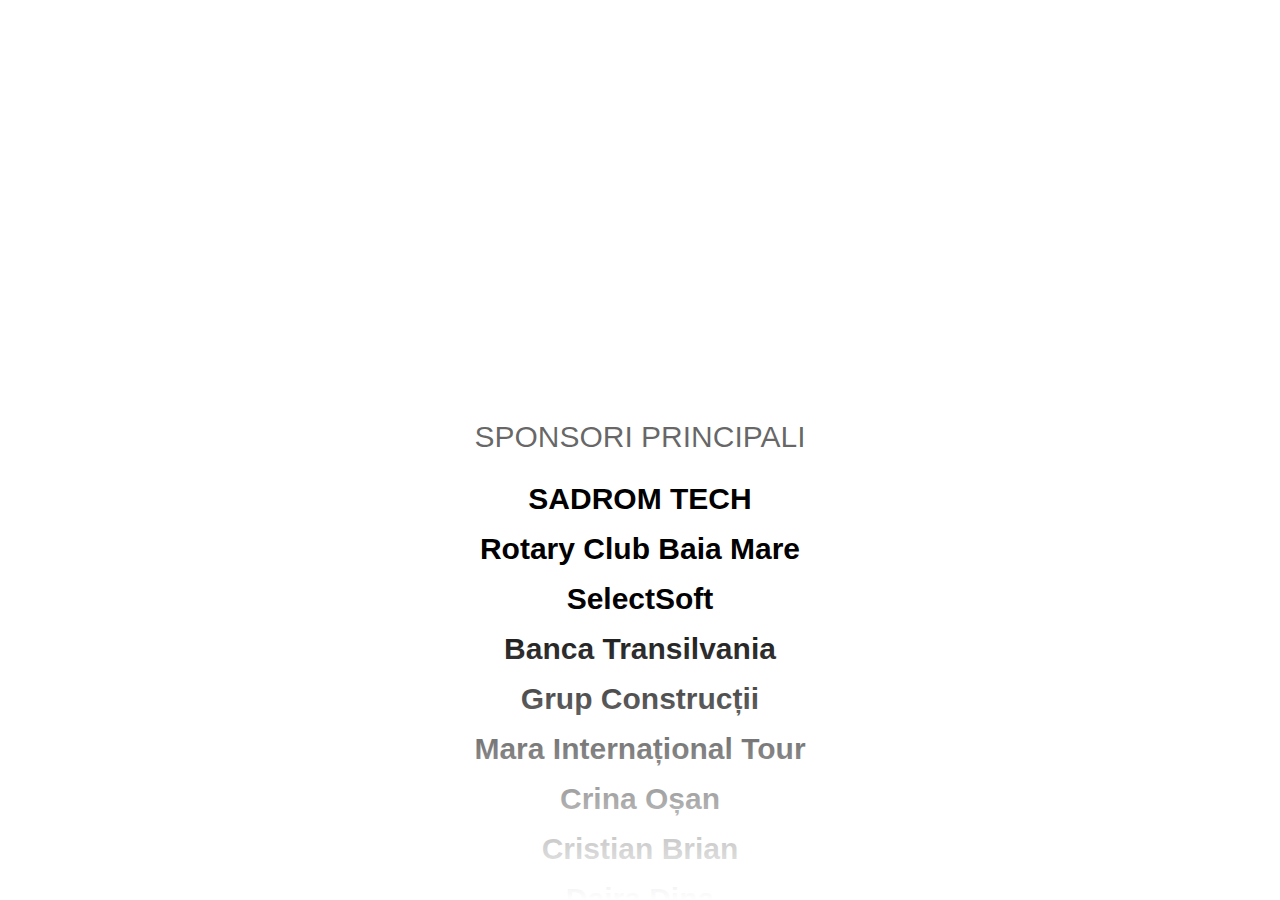
==== index.html @ 67159d3e "swapped to vertical layout; removed logos; added rotaract sponsors" ====
<!DOCTYPE html>
<html lang="en">
  <head>
    <meta charset="UTF-8" />
    <meta http-equiv="X-UA-Compatible" content="IE=edge" />
    <meta name="viewport" content="width=device-width, initial-scale=1.0" />
    <title>Coding with Robby</title>
    <link rel="stylesheet" href="./style.css" />
  </head>
  <body>
    <div class="logos">
      <div class="logos-slide">
        <p class="section">SPONSORI PRINCIPALI</p>
        
        <p>SADROM TECH </p>
        <p>Rotary Club Baia Mare</p>
        <p>SelectSoft</p>
        <p>Banca Transilvania</p>
        <p>Grup Construcții</p>
        <p>Mara Internațional Tour</p>
        <p>Crina Oșan</p>
        <p>Cristian Brian</p>
        <p>Daira Dina</p>
        <p>Druid Studio</p>
        <p>Ionatan Opriș</p>
        <p>Iulia Pop</p>
        <p>Laura Maxim</p>
        <p>Meze Headphones</p>
        <p>NeonStation</p>
        <p>Oana Chirilă</p>
        <p>Rudy Rubix</p>
        <p>WeDine.Fain</p>
        
        <p class="section">SPONSORI </p>
        
        <p>Adriana și Cosmin Moldovan</p>
        <p>Alexandra Nemet- Barber</p>
        <p>Angelus Print</p>
        <p>Cabinet Stomatologic Laura Cânța</p>
        <p>Cabinet Stomatologic Laura Rusu</p>
        <p>Camelia Nails Studio</p>
        <p>Casa Dei Bambini</p>
        <p>Cobo Spa</p>
        <p>Ecoptimist</p>
        <p>Ferma Găzduța</p>
        <p>Florăria Flori din Rai</p>
        <p>Florăria Flourish</p>
        <p>Frizeria Vedeta</p>
        <p>Gallo Bistro</p>
        <p>Grădina din Deal</p>
        <p>Greeny's</p>
        <p>GymGees</p>
        <p>Hotel Secret Garden Dănești</p>
        <p>InstaMoss</p>
        <p>Ioana Furtea</p>
        <p>Istanbul Kebab House</p>
        <p>Javu Atelier</p>
        <p>Liberty</p>
        <p>Lifestyle Valea Roșie</p>
        <p>M.Rock by Linda</p>
        <p>Maramont Sport</p>
        <p>Moldovan Monica</p>
        <p>Optica Kulcsar</p>
        <p>Pet Spa Shop & more</p>
        <p>Pizza Baia Mare</p>
        <p>Psh. Clinician Cristina Dina</p>
        <p>Restaurant Centro</p>
        <p>Robocons</p>
        <p>Spa Metisse</p>
        <p>Students Hub</p>
        <p>Terra Bistro</p>
        <p>Trio Artisan Bakery & cafe</p>
        <p>Ulei de Șomcuta</p>
        <p>VapeMeUp</p>
        <p>Xbody</p>
        
        <p class="section">SWEETS AND DRINKS by</p>
        
        <p>Brutăria Baia Sprie</p>
        <p>ChocolArt</p>
        <p>Cocktail Events</p>
        <p>Emilia Măgurean</p>
        <p>Ferma Găzduța</p>
        <p>Gina's cakes</p>
        <p>Iz.macarons</p>
        <p>Lapte și miere</p>
        <p>LoveCake</p>
        <p>Mai Dulce</p>
        <p>Oana Tilca</p>
        
        <p class="section">Music by</p>
        
        <p>Corala Armonia</p>
        <p>Figure of Funk</p>
        <p>Maxim Studio</p>
        
        <p class="section">Photo & Video by</p>
        
        <p>Bogdan Sabău</p>
        <p>Daniel Pop</p>
        
        <p class="section">Venue by</p>
        
        <p>Golden Star</p>
        
        <p class="section">Hosted by</p>
        
        <p>Pamela Iobaji</p>
        
        <p class="section">Partenerii</p>
        
        <p>Interact Abstract Baia Mare</p>
        
        <p class="section">Directed by</p>
        
        <p>Rotaract Baia Mare</p>
      </div>
    </div>

    <script>
      var copy = document.querySelector(".logos-slide").cloneNode(true);
      document.querySelector(".logos").appendChild(copy);
    </script>
  </body>
</html>
---- style.css ----
* {
  margin: 0;
  padding: 0;
  box-sizing: border-box;
}

body {
  background: #ffffff;
}

@keyframes slide {
  from {
    transform: translateY(0);
  }

  to {
    transform: translateY(-100%);
  }
}

.logos {
  overflow: hidden;
  padding: 60px 0;
  background: white;
  white-space: nowrap;
  position: relative;
  width: 500px;
  height: 100vh;
  margin: 0 auto;
}

.logos:before,
.logos:after {
  position: absolute;
  width: 100%;
  height: 300px;
  content: "";
  z-index: 2;
}

.logos:before {
  top: 0;
  background: linear-gradient(to top, rgba(255, 255, 255, 0), white);
}

.logos:after {
  bottom: 0;
  background: linear-gradient(to bottom, rgba(255, 255, 255, 0), white);
}
/* 
.logos:hover .logos-slide {
  animation-play-state: paused;
} */

.logos-slide {
  display: flex;
  flex-direction: column;
  animation: 60s slide infinite linear;
  text-align: center;
  padding:300px 0;

}

.logos-slide p {
  display: block;
  padding: 8px 0;
  font-family: Helvetica, Arial, sans-serif;
  font-size: 30px;
  line-height: 34px;
  font-weight: bold;

}

.logos-slide p.section {
  padding: 60px 0 20px;
  font-weight: normal;
  color:rgba(0, 0, 0, .6)
}
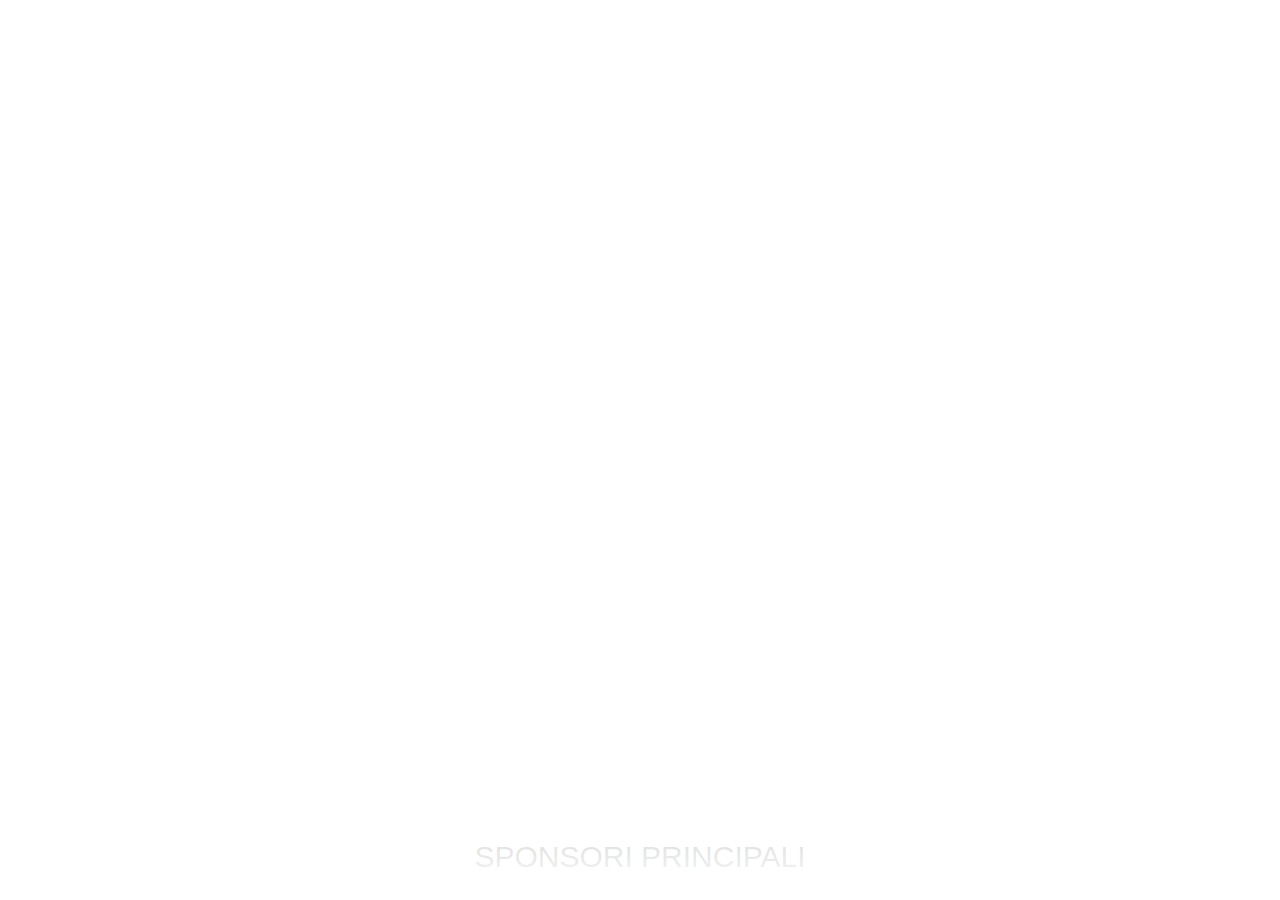
==== commit 046555ba: "fixed page title" ====
--- a/index.html
+++ b/index.html
@@ -4,7 +4,7 @@
     <meta charset="UTF-8" />
     <meta http-equiv="X-UA-Compatible" content="IE=edge" />
     <meta name="viewport" content="width=device-width, initial-scale=1.0" />
-    <title>Coding with Robby</title>
+    <title>Rotaract Sponsors</title>
     <link rel="stylesheet" href="./style.css" />
   </head>
   <body>
--- a/style.css
+++ b/style.css
@@ -47,17 +47,17 @@
   bottom: 0;
   background: linear-gradient(to bottom, rgba(255, 255, 255, 0), white);
 }
-/* 
+
 .logos:hover .logos-slide {
   animation-play-state: paused;
-} */
+}
 
 .logos-slide {
   display: flex;
   flex-direction: column;
   animation: 60s slide infinite linear;
   text-align: center;
-  padding:300px 0;
+  padding:80vh 0 0 0;
 
 }
 
